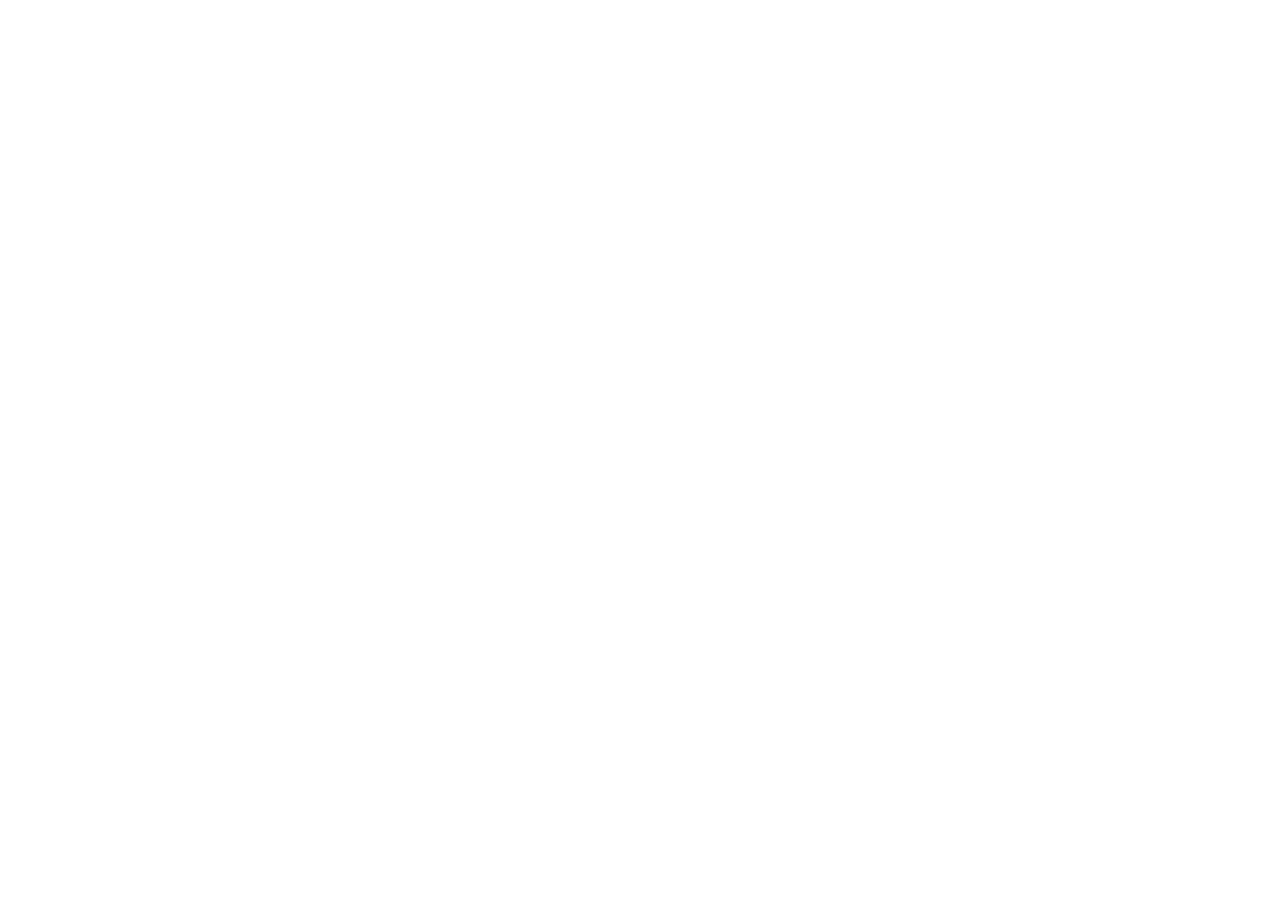
==== html/index.html @ 885e3991 "estrutura base" ====
<!DOCTYPE html>
<html lang="pt-br">
<head>
    <meta charset="UTF-8">
    <meta http-equiv="X-UA-Compatible" content="IE=edge">
    <meta name="viewport" content="width=device-width, initial-scale=1.0">
    <title>Introdução</title>
</head>
<body>
    
</body>
</html>
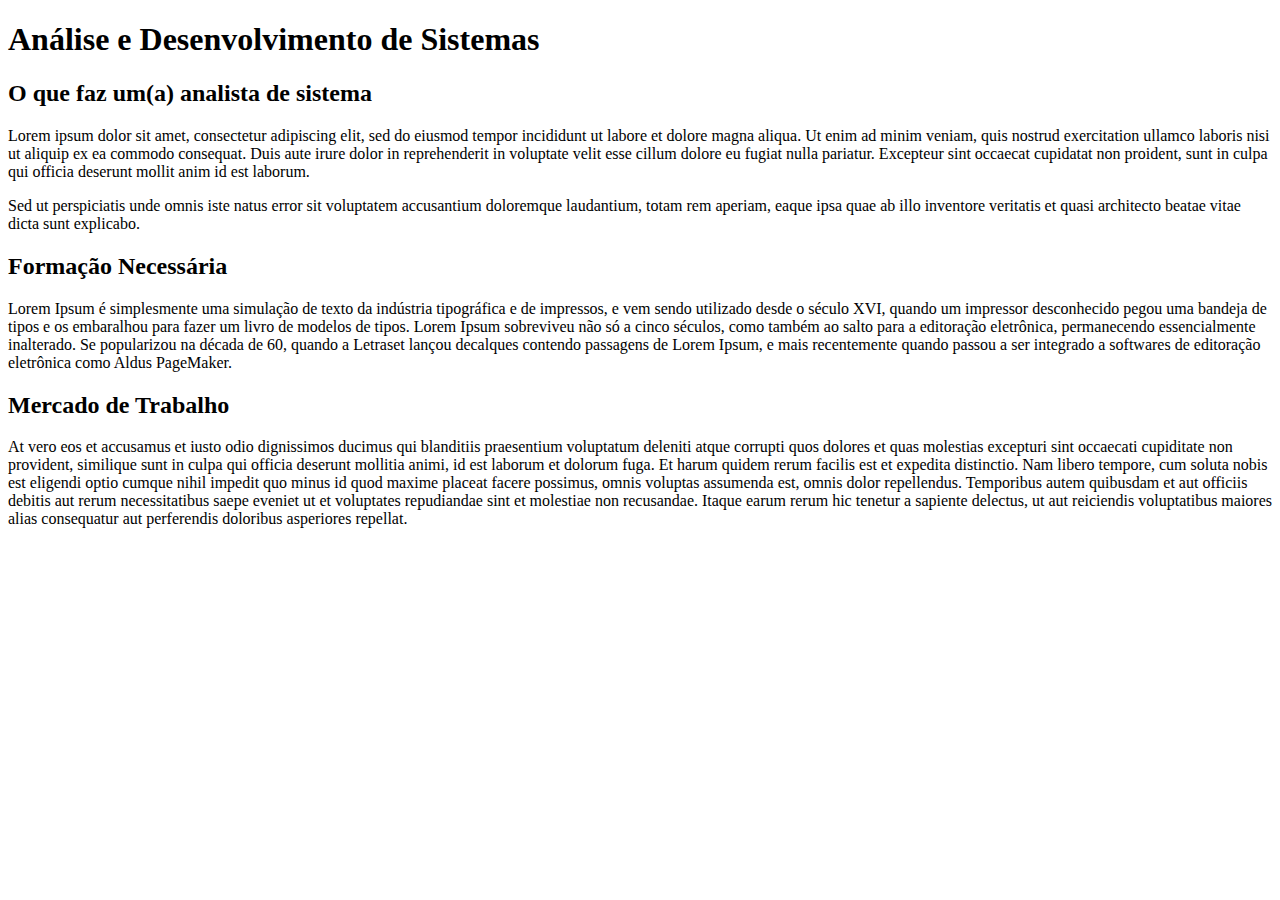
==== commit 611a2f26: "introdução de conteúdo lorem ipsum" ====
--- a/html/index.html
+++ b/html/index.html
@@ -7,6 +7,16 @@
     <title>Introdução</title>
 </head>
 <body>
-    
+    <h1>Análise e Desenvolvimento de Sistemas</h1>
+
+    <h2>O que faz um(a) analista de sistema</h2>
+    <p>Lorem ipsum dolor sit amet, consectetur adipiscing elit, sed do eiusmod tempor incididunt ut labore et dolore magna aliqua. Ut enim ad minim veniam, quis nostrud exercitation ullamco laboris nisi ut aliquip ex ea commodo consequat. Duis aute irure dolor in reprehenderit in voluptate velit esse cillum dolore eu fugiat nulla pariatur. Excepteur sint occaecat cupidatat non proident, sunt in culpa qui officia deserunt mollit anim id est laborum.</p>
+    <p>Sed ut perspiciatis unde omnis iste natus error sit voluptatem accusantium doloremque laudantium, totam rem aperiam, eaque ipsa quae ab illo inventore veritatis et quasi architecto beatae vitae dicta sunt explicabo. </p>
+
+    <h2>Formação Necessária</h2>
+    <p>Lorem Ipsum é simplesmente uma simulação de texto da indústria tipográfica e de impressos, e vem sendo utilizado desde o século XVI, quando um impressor desconhecido pegou uma bandeja de tipos e os embaralhou para fazer um livro de modelos de tipos. Lorem Ipsum sobreviveu não só a cinco séculos, como também ao salto para a editoração eletrônica, permanecendo essencialmente inalterado. Se popularizou na década de 60, quando a Letraset lançou decalques contendo passagens de Lorem Ipsum, e mais recentemente quando passou a ser integrado a softwares de editoração eletrônica como Aldus PageMaker.</p>
+
+    <h2>Mercado de Trabalho</h2>
+    <p>At vero eos et accusamus et iusto odio dignissimos ducimus qui blanditiis praesentium voluptatum deleniti atque corrupti quos dolores et quas molestias excepturi sint occaecati cupiditate non provident, similique sunt in culpa qui officia deserunt mollitia animi, id est laborum et dolorum fuga. Et harum quidem rerum facilis est et expedita distinctio. Nam libero tempore, cum soluta nobis est eligendi optio cumque nihil impedit quo minus id quod maxime placeat facere possimus, omnis voluptas assumenda est, omnis dolor repellendus. Temporibus autem quibusdam et aut officiis debitis aut rerum necessitatibus saepe eveniet ut et voluptates repudiandae sint et molestiae non recusandae. Itaque earum rerum hic tenetur a sapiente delectus, ut aut reiciendis voluptatibus maiores alias consequatur aut perferendis doloribus asperiores repellat.</p>
 </body>
 </html>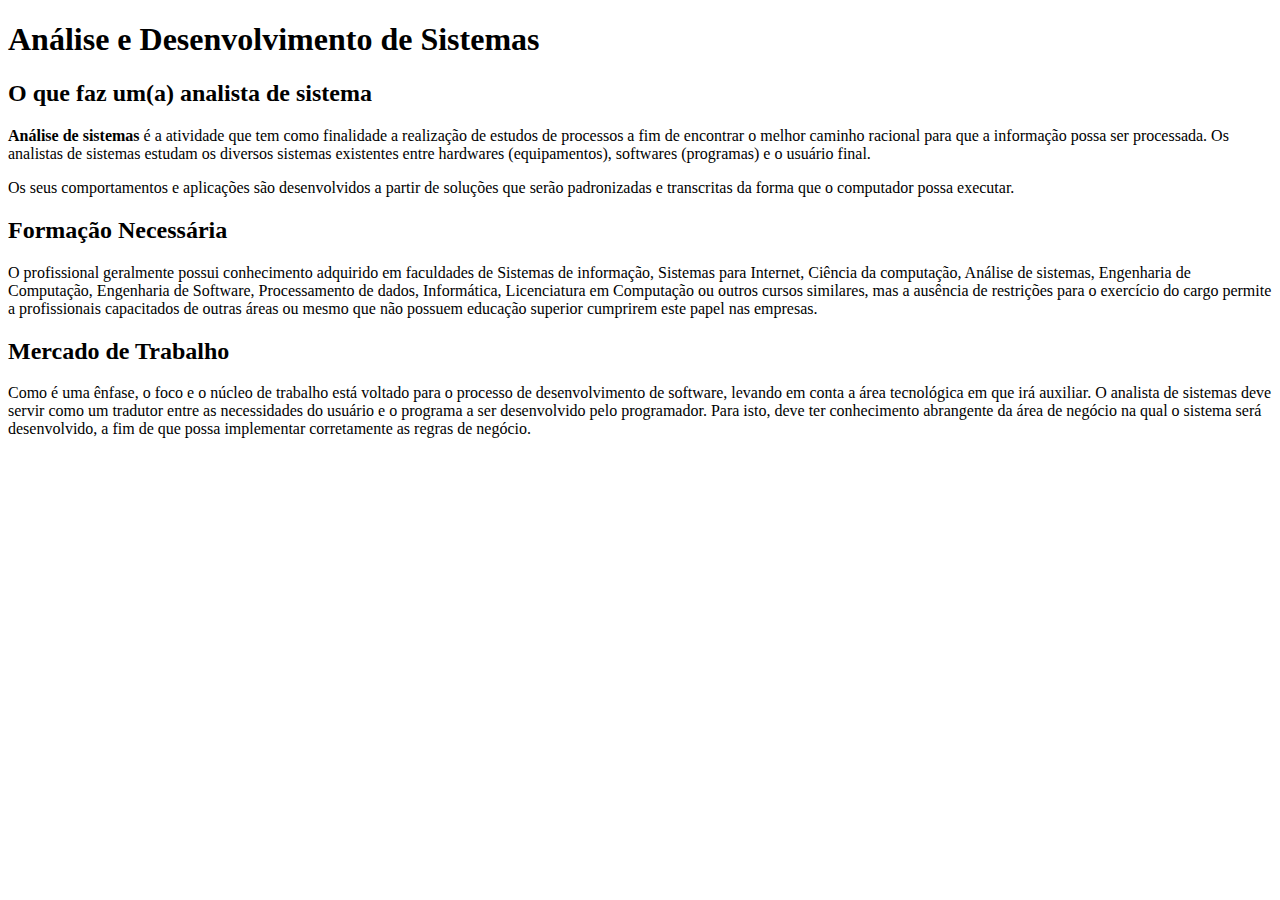
==== commit 0674a586: "atualização do conteúdo" ====
--- a/html/index.html
+++ b/html/index.html
@@ -10,13 +10,14 @@
     <h1>Análise e Desenvolvimento de Sistemas</h1>
 
     <h2>O que faz um(a) analista de sistema</h2>
-    <p>Lorem ipsum dolor sit amet, consectetur adipiscing elit, sed do eiusmod tempor incididunt ut labore et dolore magna aliqua. Ut enim ad minim veniam, quis nostrud exercitation ullamco laboris nisi ut aliquip ex ea commodo consequat. Duis aute irure dolor in reprehenderit in voluptate velit esse cillum dolore eu fugiat nulla pariatur. Excepteur sint occaecat cupidatat non proident, sunt in culpa qui officia deserunt mollit anim id est laborum.</p>
-    <p>Sed ut perspiciatis unde omnis iste natus error sit voluptatem accusantium doloremque laudantium, totam rem aperiam, eaque ipsa quae ab illo inventore veritatis et quasi architecto beatae vitae dicta sunt explicabo. </p>
+    <p><strong>Análise de sistemas</strong> é a atividade que tem como finalidade a realização de estudos de processos a fim de encontrar o melhor caminho racional para que a informação possa ser processada. Os analistas de sistemas estudam os diversos sistemas existentes entre hardwares (equipamentos), softwares (programas) e o usuário final.
+    </p>
+    <p>Os seus comportamentos e aplicações são desenvolvidos a partir de soluções que serão padronizadas e transcritas da forma que o computador possa executar.</p>
 
     <h2>Formação Necessária</h2>
-    <p>Lorem Ipsum é simplesmente uma simulação de texto da indústria tipográfica e de impressos, e vem sendo utilizado desde o século XVI, quando um impressor desconhecido pegou uma bandeja de tipos e os embaralhou para fazer um livro de modelos de tipos. Lorem Ipsum sobreviveu não só a cinco séculos, como também ao salto para a editoração eletrônica, permanecendo essencialmente inalterado. Se popularizou na década de 60, quando a Letraset lançou decalques contendo passagens de Lorem Ipsum, e mais recentemente quando passou a ser integrado a softwares de editoração eletrônica como Aldus PageMaker.</p>
+    <p>O profissional geralmente possui conhecimento adquirido em faculdades de Sistemas de informação, Sistemas para Internet, Ciência da computação, Análise de sistemas, Engenharia de Computação, Engenharia de Software, Processamento de dados, Informática, Licenciatura em Computação ou outros cursos similares, mas a ausência de restrições para o exercício do cargo permite a profissionais capacitados de outras áreas ou mesmo que não possuem educação superior cumprirem este papel nas empresas.</p>
 
     <h2>Mercado de Trabalho</h2>
-    <p>At vero eos et accusamus et iusto odio dignissimos ducimus qui blanditiis praesentium voluptatum deleniti atque corrupti quos dolores et quas molestias excepturi sint occaecati cupiditate non provident, similique sunt in culpa qui officia deserunt mollitia animi, id est laborum et dolorum fuga. Et harum quidem rerum facilis est et expedita distinctio. Nam libero tempore, cum soluta nobis est eligendi optio cumque nihil impedit quo minus id quod maxime placeat facere possimus, omnis voluptas assumenda est, omnis dolor repellendus. Temporibus autem quibusdam et aut officiis debitis aut rerum necessitatibus saepe eveniet ut et voluptates repudiandae sint et molestiae non recusandae. Itaque earum rerum hic tenetur a sapiente delectus, ut aut reiciendis voluptatibus maiores alias consequatur aut perferendis doloribus asperiores repellat.</p>
+    <p>Como é uma ênfase, o foco e o núcleo de trabalho está voltado para o processo de desenvolvimento de software, levando em conta a área tecnológica em que irá auxiliar. O analista de sistemas deve servir como um tradutor entre as necessidades do usuário e o programa a ser desenvolvido pelo programador. Para isto, deve ter conhecimento abrangente da área de negócio na qual o sistema será desenvolvido, a fim de que possa implementar corretamente as regras de negócio.</p>
 </body>
 </html>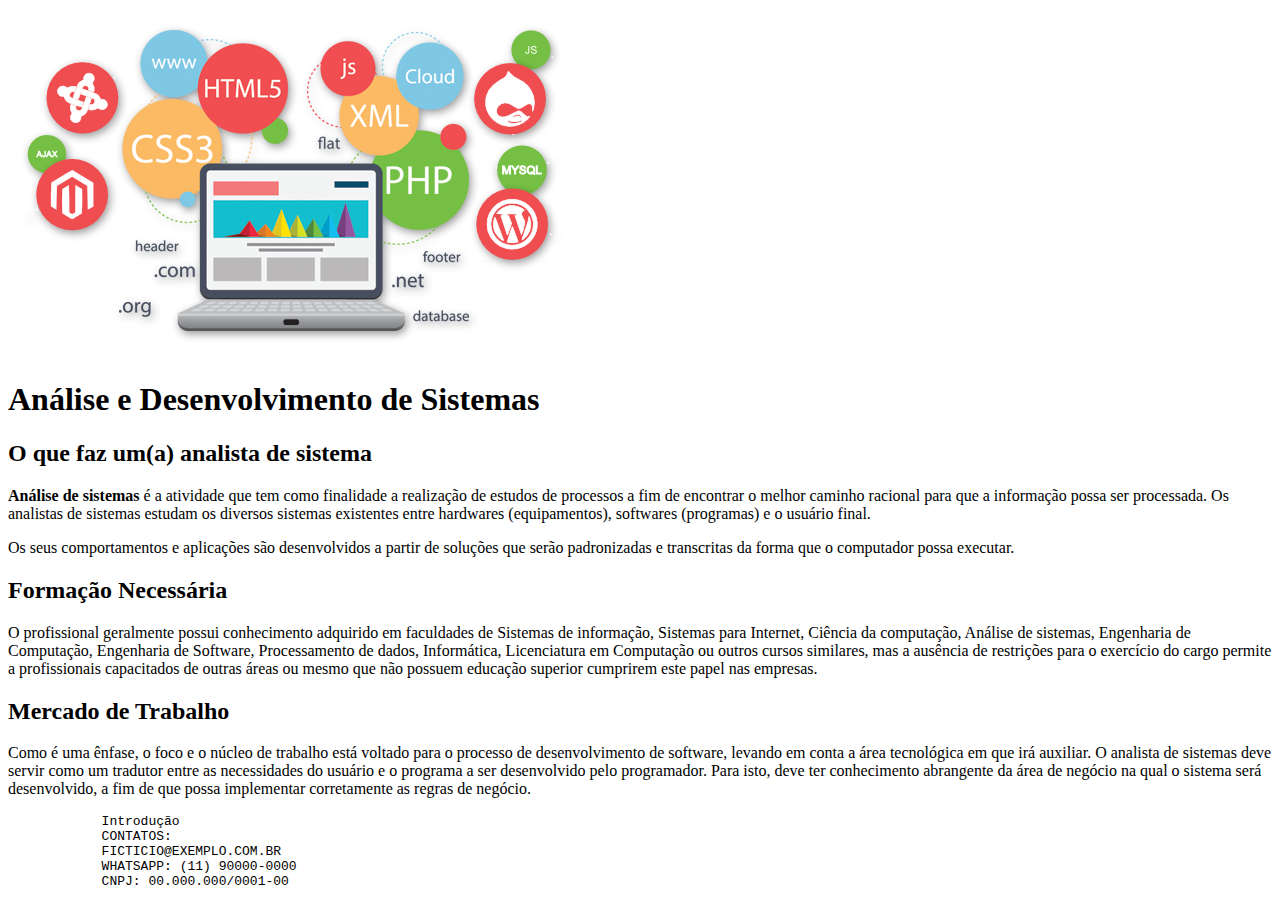
==== commit 8321ab07: "acrescentando folhas de estilo" ====
--- a/html/index.html
+++ b/html/index.html
@@ -7,6 +7,9 @@
     <title>Introdução</title>
 </head>
 <body>
+
+    <img src="img/imagem-topo.png" alt="logomarca">
+
     <h1>Análise e Desenvolvimento de Sistemas</h1>
 
     <h2>O que faz um(a) analista de sistema</h2>
@@ -19,5 +22,15 @@
 
     <h2>Mercado de Trabalho</h2>
     <p>Como é uma ênfase, o foco e o núcleo de trabalho está voltado para o processo de desenvolvimento de software, levando em conta a área tecnológica em que irá auxiliar. O analista de sistemas deve servir como um tradutor entre as necessidades do usuário e o programa a ser desenvolvido pelo programador. Para isto, deve ter conhecimento abrangente da área de negócio na qual o sistema será desenvolvido, a fim de que possa implementar corretamente as regras de negócio.</p>
+
+    <footer>
+        <pre>
+            Introdução
+            CONTATOS:
+            FICTICIO@EXEMPLO.COM.BR
+            WHATSAPP: (11) 90000-0000
+            CNPJ: 00.000.000/0001-00
+        </pre>
+    </footer>
 </body>
 </html>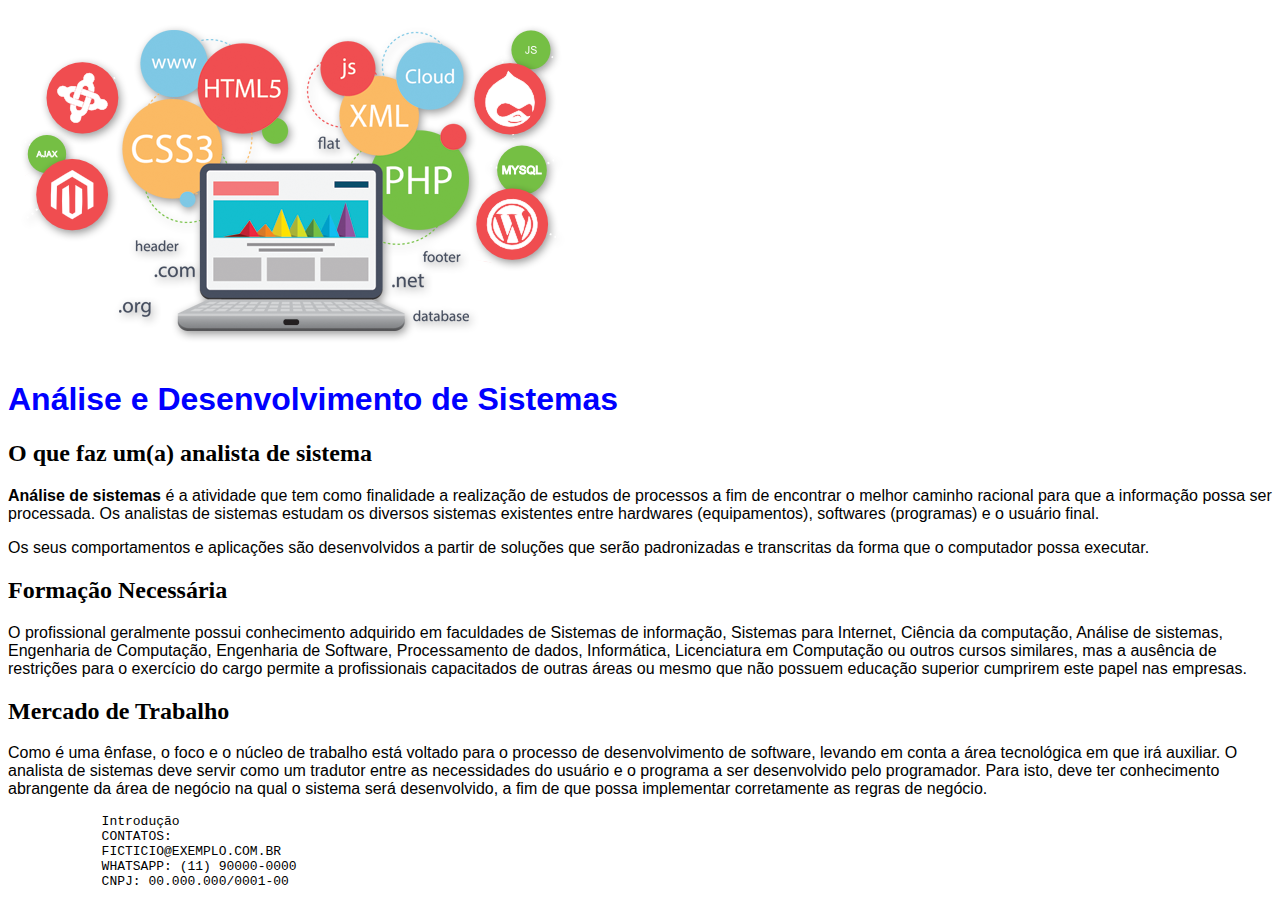
==== commit 7776878d: "começo da estilização" ====
--- a/html/index.html
+++ b/html/index.html
@@ -1,11 +1,14 @@
 <!DOCTYPE html>
 <html lang="pt-br">
+
 <head>
     <meta charset="UTF-8">
     <meta http-equiv="X-UA-Compatible" content="IE=edge">
     <meta name="viewport" content="width=device-width, initial-scale=1.0">
     <title>Introdução</title>
+    <link rel="stylesheet" href="css/style.css">
 </head>
+
 <body>
 
     <img src="img/imagem-topo.png" alt="logomarca">
@@ -13,15 +16,26 @@
     <h1>Análise e Desenvolvimento de Sistemas</h1>
 
     <h2>O que faz um(a) analista de sistema</h2>
-    <p><strong>Análise de sistemas</strong> é a atividade que tem como finalidade a realização de estudos de processos a fim de encontrar o melhor caminho racional para que a informação possa ser processada. Os analistas de sistemas estudam os diversos sistemas existentes entre hardwares (equipamentos), softwares (programas) e o usuário final.
+    <p><strong>Análise de sistemas</strong> é a atividade que tem como finalidade a realização de estudos de processos a
+        fim de encontrar o melhor caminho racional para que a informação possa ser processada. Os analistas de sistemas
+        estudam os diversos sistemas existentes entre hardwares (equipamentos), softwares (programas) e o usuário final.
     </p>
-    <p>Os seus comportamentos e aplicações são desenvolvidos a partir de soluções que serão padronizadas e transcritas da forma que o computador possa executar.</p>
+    <p>Os seus comportamentos e aplicações são desenvolvidos a partir de soluções que serão padronizadas e transcritas
+        da forma que o computador possa executar.</p>
 
     <h2>Formação Necessária</h2>
-    <p>O profissional geralmente possui conhecimento adquirido em faculdades de Sistemas de informação, Sistemas para Internet, Ciência da computação, Análise de sistemas, Engenharia de Computação, Engenharia de Software, Processamento de dados, Informática, Licenciatura em Computação ou outros cursos similares, mas a ausência de restrições para o exercício do cargo permite a profissionais capacitados de outras áreas ou mesmo que não possuem educação superior cumprirem este papel nas empresas.</p>
+    <p>O profissional geralmente possui conhecimento adquirido em faculdades de Sistemas de informação, Sistemas para
+        Internet, Ciência da computação, Análise de sistemas, Engenharia de Computação, Engenharia de Software,
+        Processamento de dados, Informática, Licenciatura em Computação ou outros cursos similares, mas a ausência de
+        restrições para o exercício do cargo permite a profissionais capacitados de outras áreas ou mesmo que não
+        possuem educação superior cumprirem este papel nas empresas.</p>
 
     <h2>Mercado de Trabalho</h2>
-    <p>Como é uma ênfase, o foco e o núcleo de trabalho está voltado para o processo de desenvolvimento de software, levando em conta a área tecnológica em que irá auxiliar. O analista de sistemas deve servir como um tradutor entre as necessidades do usuário e o programa a ser desenvolvido pelo programador. Para isto, deve ter conhecimento abrangente da área de negócio na qual o sistema será desenvolvido, a fim de que possa implementar corretamente as regras de negócio.</p>
+    <p>Como é uma ênfase, o foco e o núcleo de trabalho está voltado para o processo de desenvolvimento de software,
+        levando em conta a área tecnológica em que irá auxiliar. O analista de sistemas deve servir como um tradutor
+        entre as necessidades do usuário e o programa a ser desenvolvido pelo programador. Para isto, deve ter
+        conhecimento abrangente da área de negócio na qual o sistema será desenvolvido, a fim de que possa implementar
+        corretamente as regras de negócio.</p>
 
     <footer>
         <pre>
@@ -33,4 +47,5 @@
         </pre>
     </footer>
 </body>
+
 </html>--- a/html/css/style.css
+++ b/html/css/style.css
@@ -0,0 +1,8 @@
+h1{
+    font-family: Arial;
+    color: blue;
+}
+p{
+    font-family: Arial;
+    font-size: 16px;
+}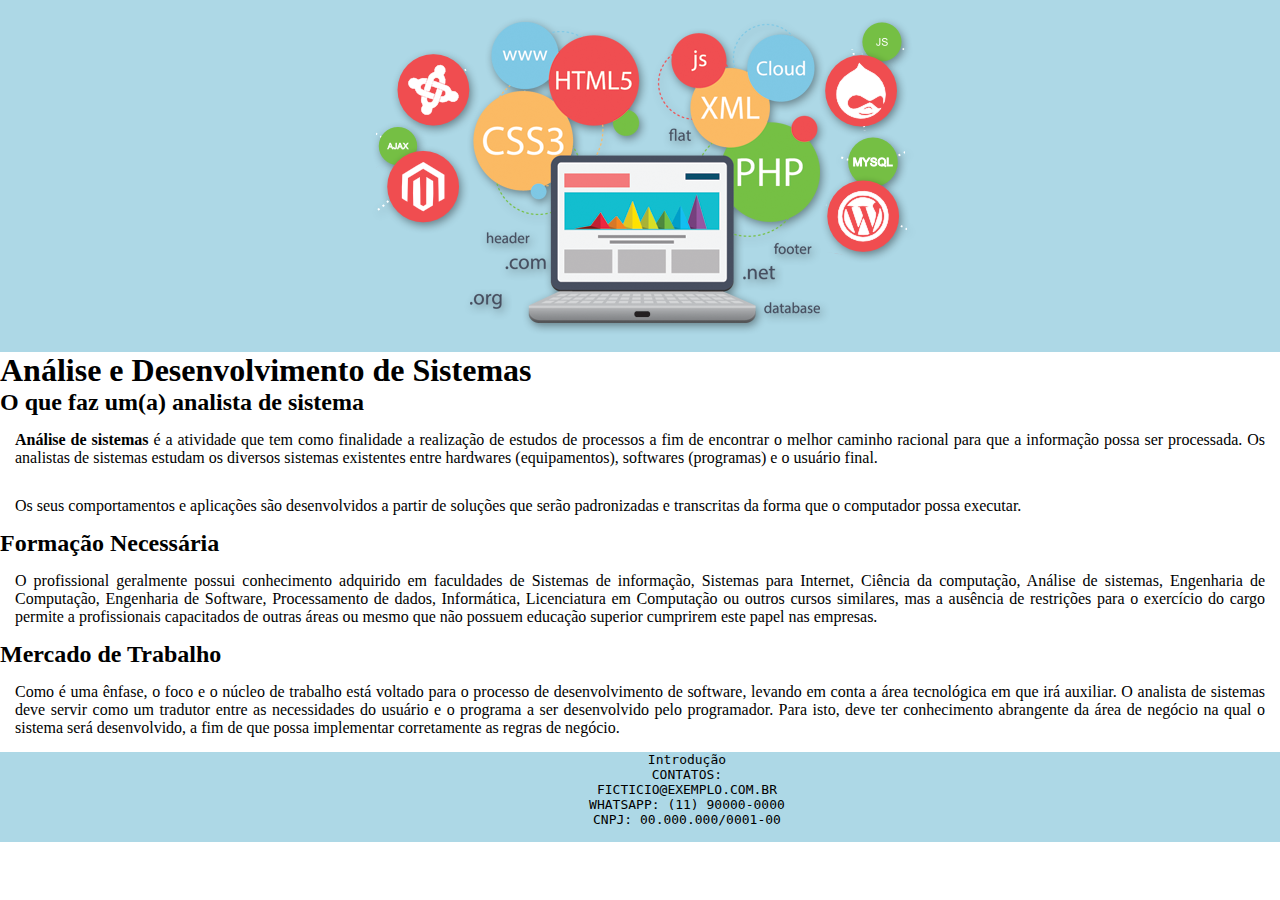
==== commit 79aff406: "mais um pouco de css" ====
--- a/html/index.html
+++ b/html/index.html
@@ -11,7 +11,9 @@
 
 <body>
 
-    <img src="img/imagem-topo.png" alt="logomarca">
+    <figure id="imagem-topo">
+        <img src="img/imagem-topo.png" alt="logomarca">
+    </figure>
 
     <h1>Análise e Desenvolvimento de Sistemas</h1>
 
--- a/html/css/style.css
+++ b/html/css/style.css
@@ -1,8 +1,19 @@
-h1{
-    font-family: Arial;
-    color: blue;
+* {
+    margin: 0;
+    border: 0;
+    padding: 0;
+}
+
+#imagem-topo {
+    background-color: #ADD8E6;
+    text-align: center;
 }
 p{
-    font-family: Arial;
-    font-size: 16px;
+    padding: 15px;
+    text-align: justify;
+}
+
+footer {
+    background-color: #ADD8E6;
+    text-align: center;
 }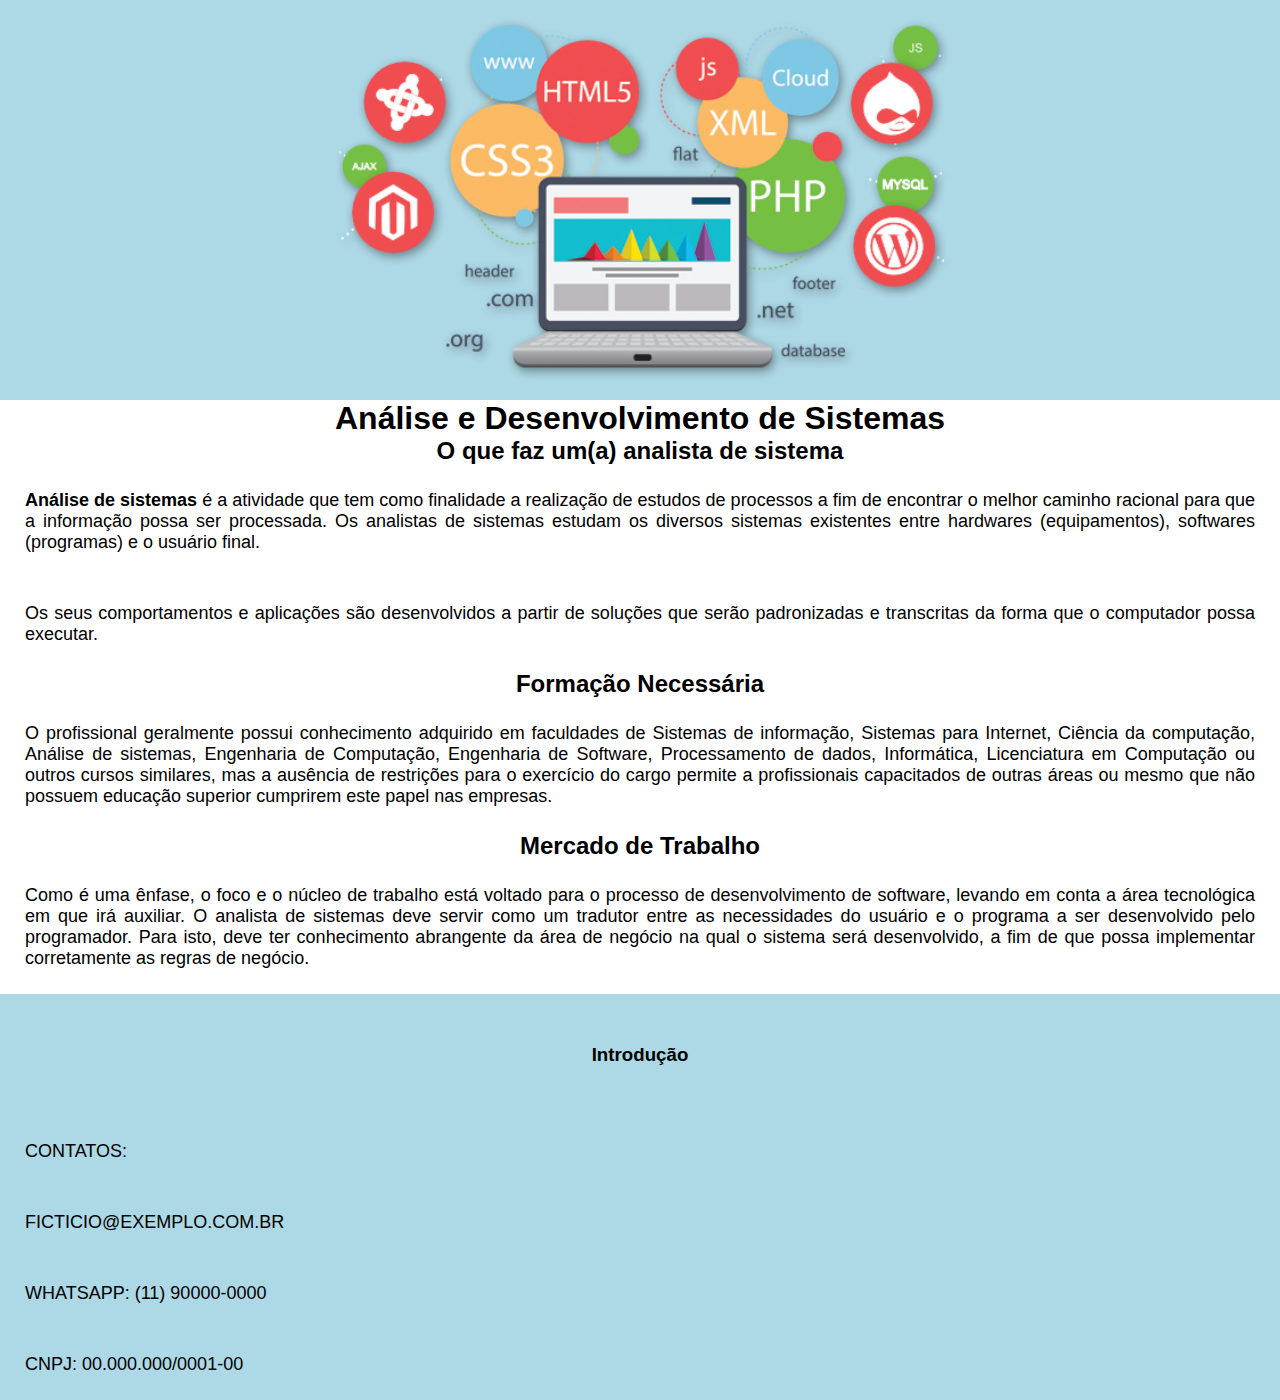
==== commit 90ed05f9: "edição de parágrafos, títulos." ====
--- a/html/index.html
+++ b/html/index.html
@@ -40,13 +40,11 @@
         corretamente as regras de negócio.</p>
 
     <footer>
-        <pre>
-            Introdução
-            CONTATOS:
-            FICTICIO@EXEMPLO.COM.BR
-            WHATSAPP: (11) 90000-0000
-            CNPJ: 00.000.000/0001-00
-        </pre>
+            <p><h3>Introdução</h3></p>
+            <p>CONTATOS:</p>
+            <p class="contato">FICTICIO@EXEMPLO.COM.BR</p>
+            <p class="contato">WHATSAPP: (11) 90000-0000</p>
+            <p class="contato">CNPJ: 00.000.000/0001-00</p>
     </footer>
 </body>
 
--- a/html/css/style.css
+++ b/html/css/style.css
@@ -8,12 +8,35 @@
     background-color: #ADD8E6;
     text-align: center;
 }
-p{
-    padding: 15px;
+
+p {
+    padding: 25px;
     text-align: justify;
+    font-family: arial;
+    font-size: 18px;
+}
+
+h1,
+h2 {
+    font-family: arial;
+    text-align: center;
+}
+
+h3 {
+    font-family: arial;
+    text-align: center;
 }
 
 footer {
     background-color: #ADD8E6;
     text-align: center;
+}
+
+img {
+    width: 50%;
+    height: 50%;
+}
+
+.contato {
+    font-size: 0,85em;
 }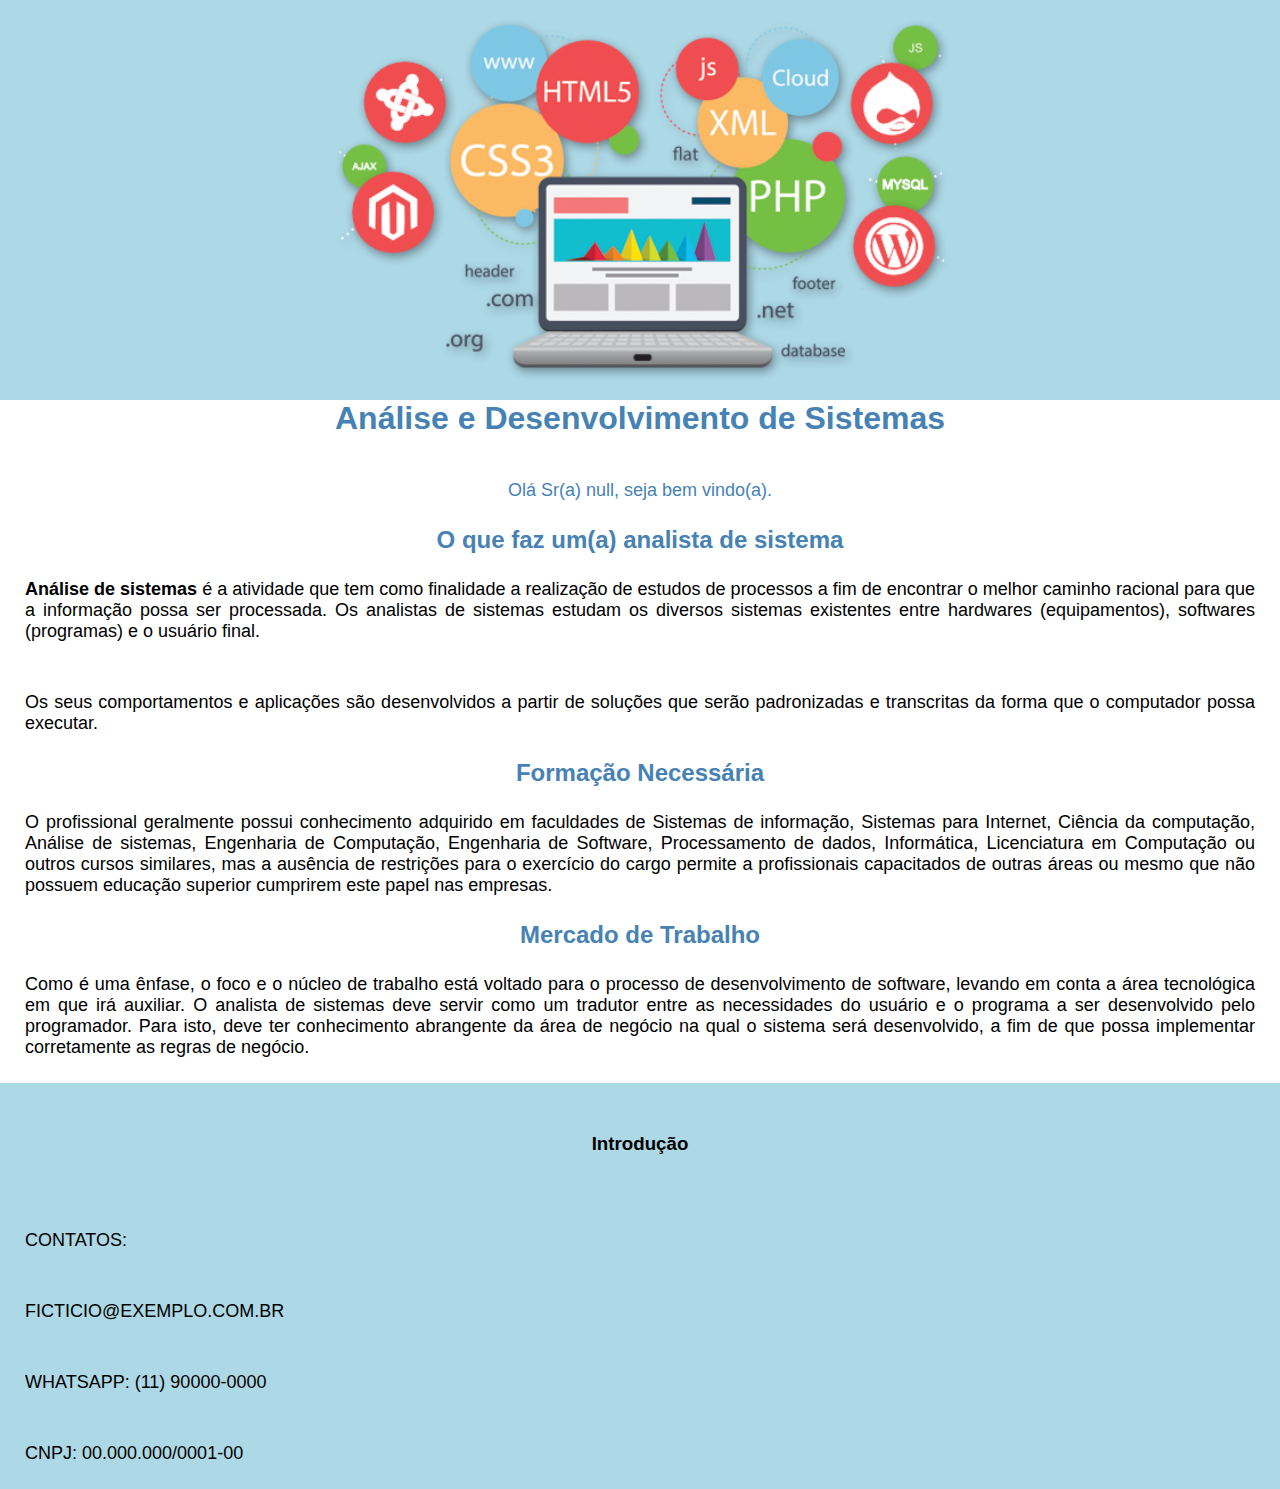
==== commit 35bd2c9b: "ultima atualização" ====
--- a/html/index.html
+++ b/html/index.html
@@ -7,6 +7,7 @@
     <meta name="viewport" content="width=device-width, initial-scale=1.0">
     <title>Introdução</title>
     <link rel="stylesheet" href="css/style.css">
+    <link rel="stylesheet" href="js/main.js">
 </head>
 
 <body>
@@ -15,7 +16,11 @@
         <img src="img/imagem-topo.png" alt="logomarca">
     </figure>
 
-    <h1>Análise e Desenvolvimento de Sistemas</h1>
+    <h1>Análise e Desenvolvimento de Sistemas</h1><br>
+
+    <p class="cliente">
+        <script src="js/main.js"></script>
+    </p>
 
     <h2>O que faz um(a) analista de sistema</h2>
     <p><strong>Análise de sistemas</strong> é a atividade que tem como finalidade a realização de estudos de processos a
@@ -40,11 +45,13 @@
         corretamente as regras de negócio.</p>
 
     <footer>
-            <p><h3>Introdução</h3></p>
-            <p>CONTATOS:</p>
-            <p class="contato">FICTICIO@EXEMPLO.COM.BR</p>
-            <p class="contato">WHATSAPP: (11) 90000-0000</p>
-            <p class="contato">CNPJ: 00.000.000/0001-00</p>
+        <p>
+        <h3>Introdução</h3>
+        </p>
+        <p>CONTATOS:</p>
+        <p class="contato">FICTICIO@EXEMPLO.COM.BR</p>
+        <p class="contato">WHATSAPP: (11) 90000-0000</p>
+        <p class="contato">CNPJ: 00.000.000/0001-00</p>
     </footer>
 </body>
 
--- a/html/css/style.css
+++ b/html/css/style.css
@@ -18,12 +18,13 @@
 
 h1,
 h2 {
-    font-family: arial;
+    font-family: Arial;
     text-align: center;
+    color: #4682B4;
 }
 
 h3 {
-    font-family: arial;
+    font-family: Arial;
     text-align: center;
 }
 
@@ -38,5 +39,11 @@
 }
 
 .contato {
-    font-size: 0,85em;
+    font-size: 0, 85em;
+}
+
+.cliente {
+    text-align: center;
+    color: #4682B4;
+    font-family: Arial;
 }